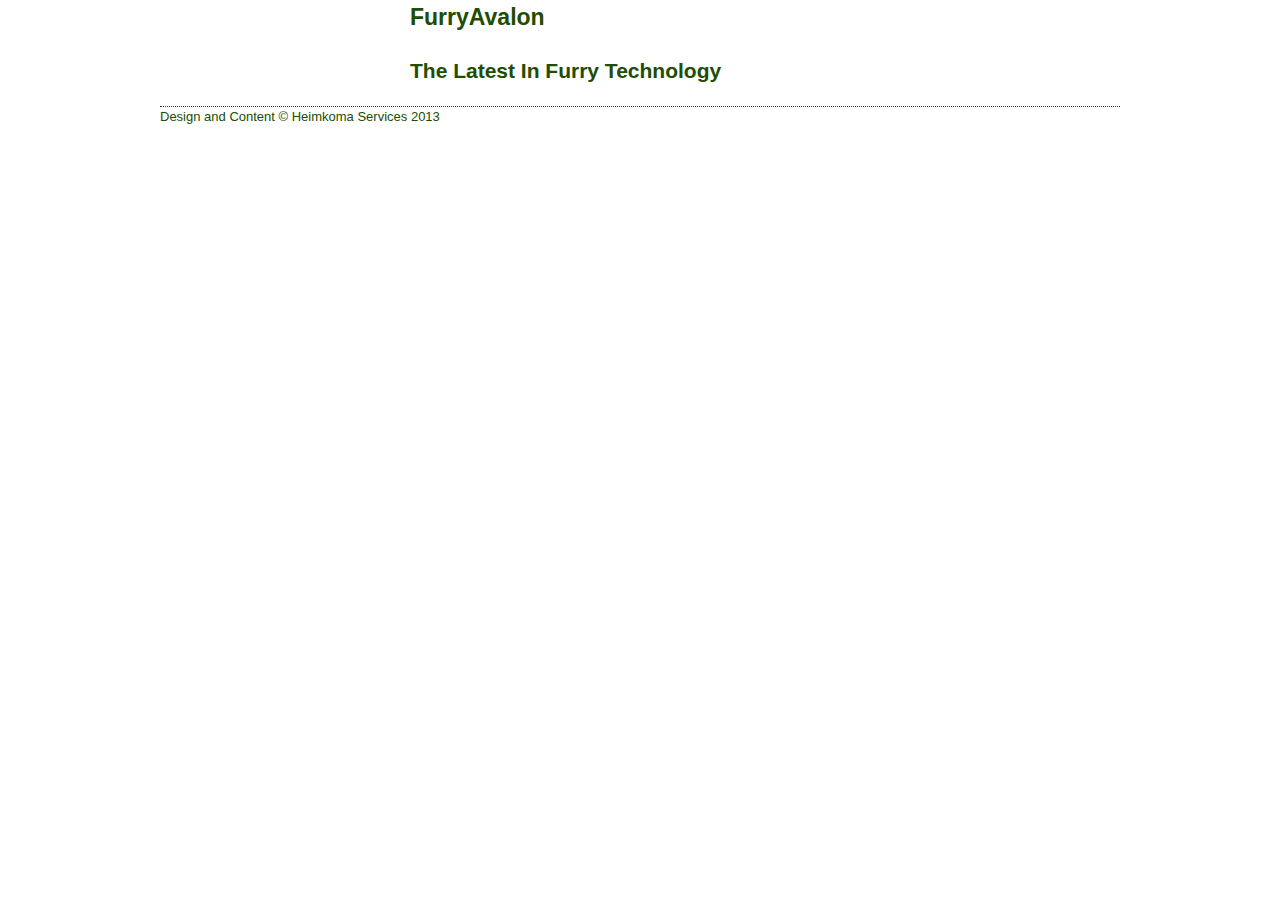
==== index.html @ 82d92208 "Initial Design branch commit. * Added index.html with some initial CSS, layout, and 'content'. * Cre" ====
<!DOCTYPE HTML>
<html>
	<head>
		<link rel="stylesheet" type="text/css" href="./css/reset.css" />
		<link rel="stylesheet" type="text/css" href="./css/text.css" />
		<link rel="stylesheet" type="text/css" href="./css/960.css" />
		
		<link rel="stylesheet" type="text/css" href="./css/custom.css" />
		<title>FurryAvalon index template page</title>
	</head>
	<body>
		<header class="container_16">
			<div class="grid_4">
				<img class="logo_placeholder" src="./img/transparent.png" alt="furryavalon logo placehold" />
			</div>
			<div class="grid_12">
				<h2>FurryAvalon</h2>
				<h3>The Latest In Furry Technology</h3>
			</div>
		</header>
		<div id="Content" class="container_16">
			
		</div>
		<footer class="container_16">
			<p>Design and Content &copy; Heimkoma Services 2013</p>
		</footer>
	</body>
</html>
---- css/text.css ----
/*
  960 Grid System ~ Text CSS.
  Learn more ~ http://960.gs/

  Licensed under GPL and MIT.
*/

/* `Basic HTML
----------------------------------------------------------------------------------------------------*/

body {
  font: 13px/1.5 'Helvetica Neue', Arial, 'Liberation Sans', FreeSans, sans-serif;
}

pre,
code {
  font-family: 'DejaVu Sans Mono', Menlo, Consolas, monospace;
}

hr {
  border: 0 #ccc solid;
  border-top-width: 1px;
  clear: both;
  height: 0;
}

/* `Headings
----------------------------------------------------------------------------------------------------*/

h1 {
  font-size: 25px;
}

h2 {
  font-size: 23px;
}

h3 {
  font-size: 21px;
}

h4 {
  font-size: 19px;
}

h5 {
  font-size: 17px;
}

h6 {
  font-size: 15px;
}

/* `Spacing
----------------------------------------------------------------------------------------------------*/

ol {
  list-style: decimal;
}

ul {
  list-style: disc;
}

li {
  margin-left: 30px;
}

p,
dl,
hr,
h1,
h2,
h3,
h4,
h5,
h6,
ol,
ul,
pre,
table,
address,
fieldset,
figure {
  margin-bottom: 20px;
}
---- css/960.css ----
/*
  960 Grid System ~ Core CSS.
  Learn more ~ http://960.gs/

  Licensed under GPL and MIT.
*/

/*
  Forces backgrounds to span full width,
  even if there is horizontal scrolling.
  Increase this if your layout is wider.

  Note: IE6 works fine without this fix.
*/

body {
  min-width: 960px;
}

/* `Container
----------------------------------------------------------------------------------------------------*/

.container_12,
.container_16 {
  margin-left: auto;
  margin-right: auto;
  width: 960px;
}

/* `Grid >> Global
----------------------------------------------------------------------------------------------------*/

.grid_1,
.grid_2,
.grid_3,
.grid_4,
.grid_5,
.grid_6,
.grid_7,
.grid_8,
.grid_9,
.grid_10,
.grid_11,
.grid_12,
.grid_13,
.grid_14,
.grid_15,
.grid_16 {
  display: inline;
  float: left;
  margin-left: 10px;
  margin-right: 10px;
}

.push_1, .pull_1,
.push_2, .pull_2,
.push_3, .pull_3,
.push_4, .pull_4,
.push_5, .pull_5,
.push_6, .pull_6,
.push_7, .pull_7,
.push_8, .pull_8,
.push_9, .pull_9,
.push_10, .pull_10,
.push_11, .pull_11,
.push_12, .pull_12,
.push_13, .pull_13,
.push_14, .pull_14,
.push_15, .pull_15 {
  position: relative;
}

.container_12 .grid_3,
.container_16 .grid_4 {
  width: 220px;
}

.container_12 .grid_6,
.container_16 .grid_8 {
  width: 460px;
}

.container_12 .grid_9,
.container_16 .grid_12 {
  width: 700px;
}

.container_12 .grid_12,
.container_16 .grid_16 {
  width: 940px;
}

/* `Grid >> Children (Alpha ~ First, Omega ~ Last)
----------------------------------------------------------------------------------------------------*/

.alpha {
  margin-left: 0;
}

.omega {
  margin-right: 0;
}

/* `Grid >> 12 Columns
----------------------------------------------------------------------------------------------------*/

.container_12 .grid_1 {
  width: 60px;
}

.container_12 .grid_2 {
  width: 140px;
}

.container_12 .grid_4 {
  width: 300px;
}

.container_12 .grid_5 {
  width: 380px;
}

.container_12 .grid_7 {
  width: 540px;
}

.container_12 .grid_8 {
  width: 620px;
}

.container_12 .grid_10 {
  width: 780px;
}

.container_12 .grid_11 {
  width: 860px;
}

/* `Grid >> 16 Columns
----------------------------------------------------------------------------------------------------*/

.container_16 .grid_1 {
  width: 40px;
}

.container_16 .grid_2 {
  width: 100px;
}

.container_16 .grid_3 {
  width: 160px;
}

.container_16 .grid_5 {
  width: 280px;
}

.container_16 .grid_6 {
  width: 340px;
}

.container_16 .grid_7 {
  width: 400px;
}

.container_16 .grid_9 {
  width: 520px;
}

.container_16 .grid_10 {
  width: 580px;
}

.container_16 .grid_11 {
  width: 640px;
}

.container_16 .grid_13 {
  width: 760px;
}

.container_16 .grid_14 {
  width: 820px;
}

.container_16 .grid_15 {
  width: 880px;
}

/* `Prefix Extra Space >> Global
----------------------------------------------------------------------------------------------------*/

.container_12 .prefix_3,
.container_16 .prefix_4 {
  padding-left: 240px;
}

.container_12 .prefix_6,
.container_16 .prefix_8 {
  padding-left: 480px;
}

.container_12 .prefix_9,
.container_16 .prefix_12 {
  padding-left: 720px;
}

/* `Prefix Extra Space >> 12 Columns
----------------------------------------------------------------------------------------------------*/

.container_12 .prefix_1 {
  padding-left: 80px;
}

.container_12 .prefix_2 {
  padding-left: 160px;
}

.container_12 .prefix_4 {
  padding-left: 320px;
}

.container_12 .prefix_5 {
  padding-left: 400px;
}

.container_12 .prefix_7 {
  padding-left: 560px;
}

.container_12 .prefix_8 {
  padding-left: 640px;
}

.container_12 .prefix_10 {
  padding-left: 800px;
}

.container_12 .prefix_11 {
  padding-left: 880px;
}

/* `Prefix Extra Space >> 16 Columns
----------------------------------------------------------------------------------------------------*/

.container_16 .prefix_1 {
  padding-left: 60px;
}

.container_16 .prefix_2 {
  padding-left: 120px;
}

.container_16 .prefix_3 {
  padding-left: 180px;
}

.container_16 .prefix_5 {
  padding-left: 300px;
}

.container_16 .prefix_6 {
  padding-left: 360px;
}

.container_16 .prefix_7 {
  padding-left: 420px;
}

.container_16 .prefix_9 {
  padding-left: 540px;
}

.container_16 .prefix_10 {
  padding-left: 600px;
}

.container_16 .prefix_11 {
  padding-left: 660px;
}

.container_16 .prefix_13 {
  padding-left: 780px;
}

.container_16 .prefix_14 {
  padding-left: 840px;
}

.container_16 .prefix_15 {
  padding-left: 900px;
}

/* `Suffix Extra Space >> Global
----------------------------------------------------------------------------------------------------*/

.container_12 .suffix_3,
.container_16 .suffix_4 {
  padding-right: 240px;
}

.container_12 .suffix_6,
.container_16 .suffix_8 {
  padding-right: 480px;
}

.container_12 .suffix_9,
.container_16 .suffix_12 {
  padding-right: 720px;
}

/* `Suffix Extra Space >> 12 Columns
----------------------------------------------------------------------------------------------------*/

.container_12 .suffix_1 {
  padding-right: 80px;
}

.container_12 .suffix_2 {
  padding-right: 160px;
}

.container_12 .suffix_4 {
  padding-right: 320px;
}

.container_12 .suffix_5 {
  padding-right: 400px;
}

.container_12 .suffix_7 {
  padding-right: 560px;
}

.container_12 .suffix_8 {
  padding-right: 640px;
}

.container_12 .suffix_10 {
  padding-right: 800px;
}

.container_12 .suffix_11 {
  padding-right: 880px;
}

/* `Suffix Extra Space >> 16 Columns
----------------------------------------------------------------------------------------------------*/

.container_16 .suffix_1 {
  padding-right: 60px;
}

.container_16 .suffix_2 {
  padding-right: 120px;
}

.container_16 .suffix_3 {
  padding-right: 180px;
}

.container_16 .suffix_5 {
  padding-right: 300px;
}

.container_16 .suffix_6 {
  padding-right: 360px;
}

.container_16 .suffix_7 {
  padding-right: 420px;
}

.container_16 .suffix_9 {
  padding-right: 540px;
}

.container_16 .suffix_10 {
  padding-right: 600px;
}

.container_16 .suffix_11 {
  padding-right: 660px;
}

.container_16 .suffix_13 {
  padding-right: 780px;
}

.container_16 .suffix_14 {
  padding-right: 840px;
}

.container_16 .suffix_15 {
  padding-right: 900px;
}

/* `Push Space >> Global
----------------------------------------------------------------------------------------------------*/

.container_12 .push_3,
.container_16 .push_4 {
  left: 240px;
}

.container_12 .push_6,
.container_16 .push_8 {
  left: 480px;
}

.container_12 .push_9,
.container_16 .push_12 {
  left: 720px;
}

/* `Push Space >> 12 Columns
----------------------------------------------------------------------------------------------------*/

.container_12 .push_1 {
  left: 80px;
}

.container_12 .push_2 {
  left: 160px;
}

.container_12 .push_4 {
  left: 320px;
}

.container_12 .push_5 {
  left: 400px;
}

.container_12 .push_7 {
  left: 560px;
}

.container_12 .push_8 {
  left: 640px;
}

.container_12 .push_10 {
  left: 800px;
}

.container_12 .push_11 {
  left: 880px;
}

/* `Push Space >> 16 Columns
----------------------------------------------------------------------------------------------------*/

.container_16 .push_1 {
  left: 60px;
}

.container_16 .push_2 {
  left: 120px;
}

.container_16 .push_3 {
  left: 180px;
}

.container_16 .push_5 {
  left: 300px;
}

.container_16 .push_6 {
  left: 360px;
}

.container_16 .push_7 {
  left: 420px;
}

.container_16 .push_9 {
  left: 540px;
}

.container_16 .push_10 {
  left: 600px;
}

.container_16 .push_11 {
  left: 660px;
}

.container_16 .push_13 {
  left: 780px;
}

.container_16 .push_14 {
  left: 840px;
}

.container_16 .push_15 {
  left: 900px;
}

/* `Pull Space >> Global
----------------------------------------------------------------------------------------------------*/

.container_12 .pull_3,
.container_16 .pull_4 {
  left: -240px;
}

.container_12 .pull_6,
.container_16 .pull_8 {
  left: -480px;
}

.container_12 .pull_9,
.container_16 .pull_12 {
  left: -720px;
}

/* `Pull Space >> 12 Columns
----------------------------------------------------------------------------------------------------*/

.container_12 .pull_1 {
  left: -80px;
}

.container_12 .pull_2 {
  left: -160px;
}

.container_12 .pull_4 {
  left: -320px;
}

.container_12 .pull_5 {
  left: -400px;
}

.container_12 .pull_7 {
  left: -560px;
}

.container_12 .pull_8 {
  left: -640px;
}

.container_12 .pull_10 {
  left: -800px;
}

.container_12 .pull_11 {
  left: -880px;
}

/* `Pull Space >> 16 Columns
----------------------------------------------------------------------------------------------------*/

.container_16 .pull_1 {
  left: -60px;
}

.container_16 .pull_2 {
  left: -120px;
}

.container_16 .pull_3 {
  left: -180px;
}

.container_16 .pull_5 {
  left: -300px;
}

.container_16 .pull_6 {
  left: -360px;
}

.container_16 .pull_7 {
  left: -420px;
}

.container_16 .pull_9 {
  left: -540px;
}

.container_16 .pull_10 {
  left: -600px;
}

.container_16 .pull_11 {
  left: -660px;
}

.container_16 .pull_13 {
  left: -780px;
}

.container_16 .pull_14 {
  left: -840px;
}

.container_16 .pull_15 {
  left: -900px;
}

/* `Clear Floated Elements
----------------------------------------------------------------------------------------------------*/

/* http://sonspring.com/journal/clearing-floats */

.clear {
  clear: both;
  display: block;
  overflow: hidden;
  visibility: hidden;
  width: 0;
  height: 0;
}

/* http://www.yuiblog.com/blog/2010/09/27/clearfix-reloaded-overflowhidden-demystified */

.clearfix:before,
.clearfix:after,
.container_12:before,
.container_12:after,
.container_16:before,
.container_16:after {
  content: '.';
  display: block;
  overflow: hidden;
  visibility: hidden;
  font-size: 0;
  line-height: 0;
  width: 0;
  height: 0;
}

.clearfix:after,
.container_12:after,
.container_16:after {
  clear: both;
}

/*
  The following zoom:1 rule is specifically for IE6 + IE7.
  Move to separate stylesheet if invalid CSS is a problem.
*/

.clearfix,
.container_12,
.container_16 {
  zoom: 1;
}
---- css/custom.css ----
/**
 * 	Custom.css
 * 
 * @author: Dragonfox Studios
 * 
 * @desc: Custom.css seperates non-application-specific CSS
 * 		  from the 960 Grid System CSS and from other, more
 * 		  specific CSS needs.
 */

/**
 * Font And Text
 */

body {
	color: #204D02;
}

a {
	color: #227700;
}

.text-align-center {
	text-align: center;
}

.text-align-right {
	text-align: right;
}

small {
	font-size: .5em;
}

ul, ul li, ol, ol li {
	list-style-type: none;
}

li {
	text-indent: 1em;
}

/* Might not validate, not giving shits.
 * Output is supported in every current browser
 * except IE.
 */
output, code {
	font: "Lucida Console";
}

/**
 * Layout
 */

header, nav, footer {
	clear: both;
}

header, nav {
	border-bottom: 1px #204D02 dotted;
}

.logo_placeholder {
	width: 100px;
	height: 100px;
	padding: 0 .5em;
}
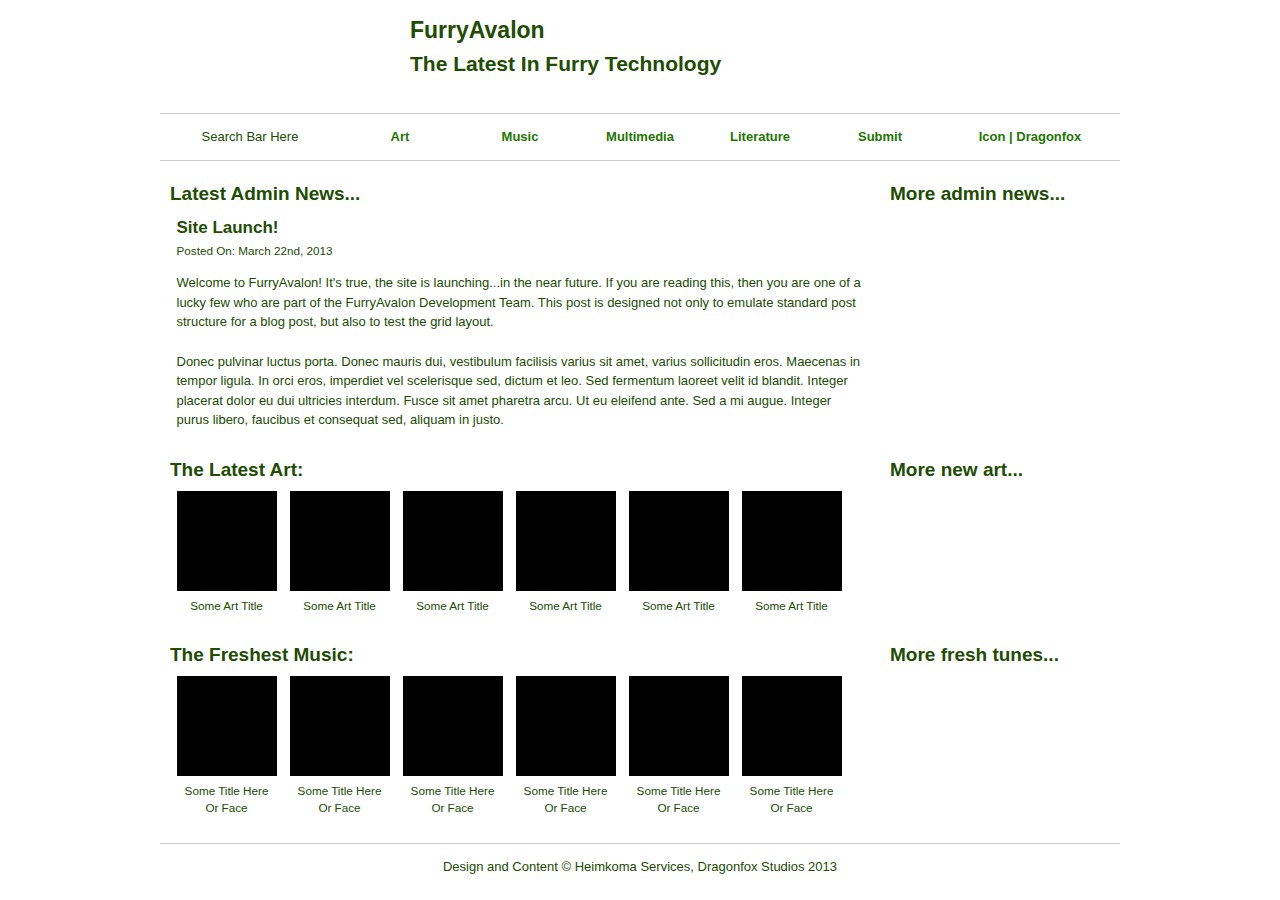
==== commit 96a96161: "Added a fuckton to the Design branch. * Index template is updated to reflect index structure for des" ====
--- a/index.html
+++ b/index.html
@@ -17,12 +17,133 @@
 				<h2>FurryAvalon</h2>
 				<h3>The Latest In Furry Technology</h3>
 			</div>
+			<hr />
 		</header>
+		<nav>
+			<div class="container_16">
+				<div class="grid_3 search">
+					Search Bar Here
+				</div>
+				<div class="grid_2">
+					<a href="">Art</a>
+				</div>
+				<div class="grid_2">
+					<a href="">Music</a>
+				</div>
+				<div class="grid_2">
+					<a href="">Multimedia</a>
+				</div>
+				<div class="grid_2">
+					<a href="">Literature</a>
+				</div>
+				<div class="grid_2 dropdown">
+					<a href="">Submit</a>
+					<ul>
+						<li>Art</li>
+						<li>Music/FX</li>
+						<li>Multimedia</li>
+						<li>Literature</li>
+					</ul>
+				</div>
+				<div class="grid_3 dropdown">
+					<a href="">Icon | Dragonfox</a>
+					<ul>
+						<li>Profile</li>
+						<li>Journal</li>
+						<li>Notices</li>
+						<li>Settings</li>
+						<li>Logout</li>
+					</ul>
+				</div>
+			</div>
+		</nav>
 		<div id="Content" class="container_16">
-			
+		<hr /><br />
+		<div class="grid_12 mainbar">
+			<div class="admin-news-latest">
+				<h4>Latest Admin News...</h4>
+				<article class="admin-news-article">
+					<h5>Site Launch!</h5>
+					<small>Posted On: March 22nd, 2013</small>
+					<p>Welcome to FurryAvalon!  It's true, the site is launching...in the near future.  If you are reading this, then you are one of a lucky few
+						who are part of the FurryAvalon Development Team.  This post is designed not only to emulate standard post structure for a blog post, but
+						also to test the grid layout.</p>
+					<p>Donec pulvinar luctus porta. Donec mauris dui, vestibulum facilisis varius sit amet, varius sollicitudin eros. Maecenas in tempor ligula. In orci eros, imperdiet vel scelerisque sed, dictum et leo. Sed fermentum laoreet velit id blandit. Integer placerat dolor eu dui ultricies interdum. Fusce sit amet pharetra arcu. Ut eu eleifend ante. Sed a mi augue. Integer purus libero, faucibus et consequat sed, aliquam in justo.</p>
+				</article>
+			</div>
+		</div>
+		<div class="grid_4 sidebar">
+			<div class="more-admin-news">
+				<h4>More admin news...</h4>
+			</div>
+		</div>
+		<div class="grid_12 mainbar">
+			<div class="art-show-latest">
+				<h4>The Latest Art:</h4>
+				<figure class="art-show-figure">
+					<img class="art-show-single" src="./img/black.png" alt="Art Placeholder" />
+					<figcaption>Some Art Title</figcaption>
+				</figure>
+				<figure class="art-show-figure">
+					<img class="art-show-single" src="./img/black.png" alt="Art Placeholder" />
+					<figcaption>Some Art Title</figcaption>
+				</figure>
+				<figure class="art-show-figure">
+					<img class="art-show-single" src="./img/black.png" alt="Art Placeholder" />
+					<figcaption>Some Art Title</figcaption>
+				</figure>
+				<figure class="art-show-figure">
+					<img class="art-show-single" src="./img/black.png" alt="Art Placeholder" />
+					<figcaption>Some Art Title</figcaption>
+				</figure>
+				<figure class="art-show-figure">
+					<img class="art-show-single" src="./img/black.png" alt="Art Placeholder" />
+					<figcaption>Some Art Title</figcaption>
+				</figure>
+				<figure class="art-show-figure">
+					<img class="art-show-single" src="./img/black.png" alt="Art Placeholder" />
+					<figcaption>Some Art Title</figcaption>
+				</figure>
+			</div>
+		</div>
+		<div class="grid_4 sidebar">
+			<h4>More new art...</h4>
+		</div>
+		<div class="grid_12 mainbar">
+			<div class="music-show-latest">
+				<h4>The Freshest Music:</h4>
+				<figure class="music-show-figure">
+					<img class="music-show-single" src="./img/black.png" alt="Placeholder Graphic" />
+					<figcaption>Some Title Here Or Face</figcaption>
+				</figure>
+				<figure class="music-show-figure">
+					<img class="music-show-single" src="./img/black.png" alt="Placeholder Graphic" />
+					<figcaption>Some Title Here Or Face</figcaption>
+				</figure>
+				<figure class="music-show-figure">
+					<img class="music-show-single" src="./img/black.png" alt="Placeholder Graphic" />
+					<figcaption>Some Title Here Or Face</figcaption>
+				</figure>
+				<figure class="music-show-figure">
+					<img class="music-show-single" src="./img/black.png" alt="Placeholder Graphic" />
+					<figcaption>Some Title Here Or Face</figcaption>
+				</figure>
+				<figure class="music-show-figure">
+					<img class="music-show-single" src="./img/black.png" alt="Placeholder Graphic" />
+					<figcaption>Some Title Here Or Face</figcaption>
+				</figure>
+				<figure class="music-show-figure">
+					<img class="music-show-single" src="./img/black.png" alt="Placeholder Graphic" />
+					<figcaption>Some Title Here Or Face</figcaption>
+				</figure>
+			</div>
+		</div>
+		<div class="grid_4 sidebar">
+			<h4>More fresh tunes...</h4>
 		</div>
 		<footer class="container_16">
-			<p>Design and Content &copy; Heimkoma Services 2013</p>
+			<hr />
+			<p class="text-align-center">Design and Content &copy; Heimkoma Services, Dragonfox Studios 2013</p>
 		</footer>
 	</body>
 </html>--- a/css/custom.css
+++ b/css/custom.css
@@ -16,8 +16,18 @@
 	color: #204D02;
 }
 
+header {
+	padding: 1em 0 0;
+}
+/* Link. Link?  LINK!! */
 a {
 	color: #227700;
+	font-weight: bold;
+	text-decoration: none;
+}
+
+a:hover {
+	text-decoration: none;
 }
 
 .text-align-center {
@@ -29,7 +39,7 @@
 }
 
 small {
-	font-size: .5em;
+	font-size: .9em;
 }
 
 ul, ul li, ol, ol li {
@@ -56,12 +66,119 @@
 	clear: both;
 }
 
-header, nav {
-	border-bottom: 1px #204D02 dotted;
+hr {
+	padding: 0;
+	margin: 0;
 }
-
 .logo_placeholder {
 	width: 100px;
 	height: 100px;
 	padding: 0 .5em;
 }
+
+/***
+ *Navbar dropdown lists. 
+ */
+
+/* Old CSS
+
+nav > div {
+	position: relative;
+}
+nav a+ul {
+	display: none;
+}
+
+nav ul {
+	position: absolute;
+	z-index: 5;
+}
+
+nav ul li {
+	text-indent: 0;
+}
+nav a:hover+ul, nav ul:hover {
+	display: block;
+}
+
+*/
+
+/* New CSS */
+nav {
+	padding: 1em 0;
+}
+nav div .grid_2, nav div .grid_3 {
+	text-align: center;
+}
+
+nav div .grid_2 ul {
+	width: 7.9em;
+}
+
+nav div .grid_3 ul {
+	width: 13em;
+}
+
+nav > div {
+	position: relative;
+}
+
+nav div.dropdown ul {
+	display: none;
+	background: rgba(255, 255, 255, .75);
+}
+
+nav div.dropdown:hover ul {
+	display: block;
+	position: absolute;
+	z-index: 5;
+}
+
+nav div.dropdown ul li {
+	padding: .5em;
+	text-indent: 0;
+	margin-left: 0;
+}
+
+/**
+ * 	Header Group Reset
+ */
+
+h1, h2, h3, h4, h5, h6 {
+	margin: 0;
+	padding: 0;
+}
+
+/**
+ * 	Other Text CSS
+ */
+
+p {
+	margin-top: 1em;
+}
+
+/**
+ * 	Front-page Latest Art CSS
+ */
+
+article {
+	padding: .5em;
+}
+.art-show-figure, .music-show-figure {
+	width: 100px;
+	position: relative;
+	float: left;
+	
+	padding: 6.5px;
+}
+
+.art-show-single, .music-show-single {
+	width: 100px;
+	height: 100px;
+}
+
+.art-show-figure figcaption, .music-show-figure figcaption {
+	text-align: center;
+	font-size: .9em;
+	padding-top: .5em;
+}
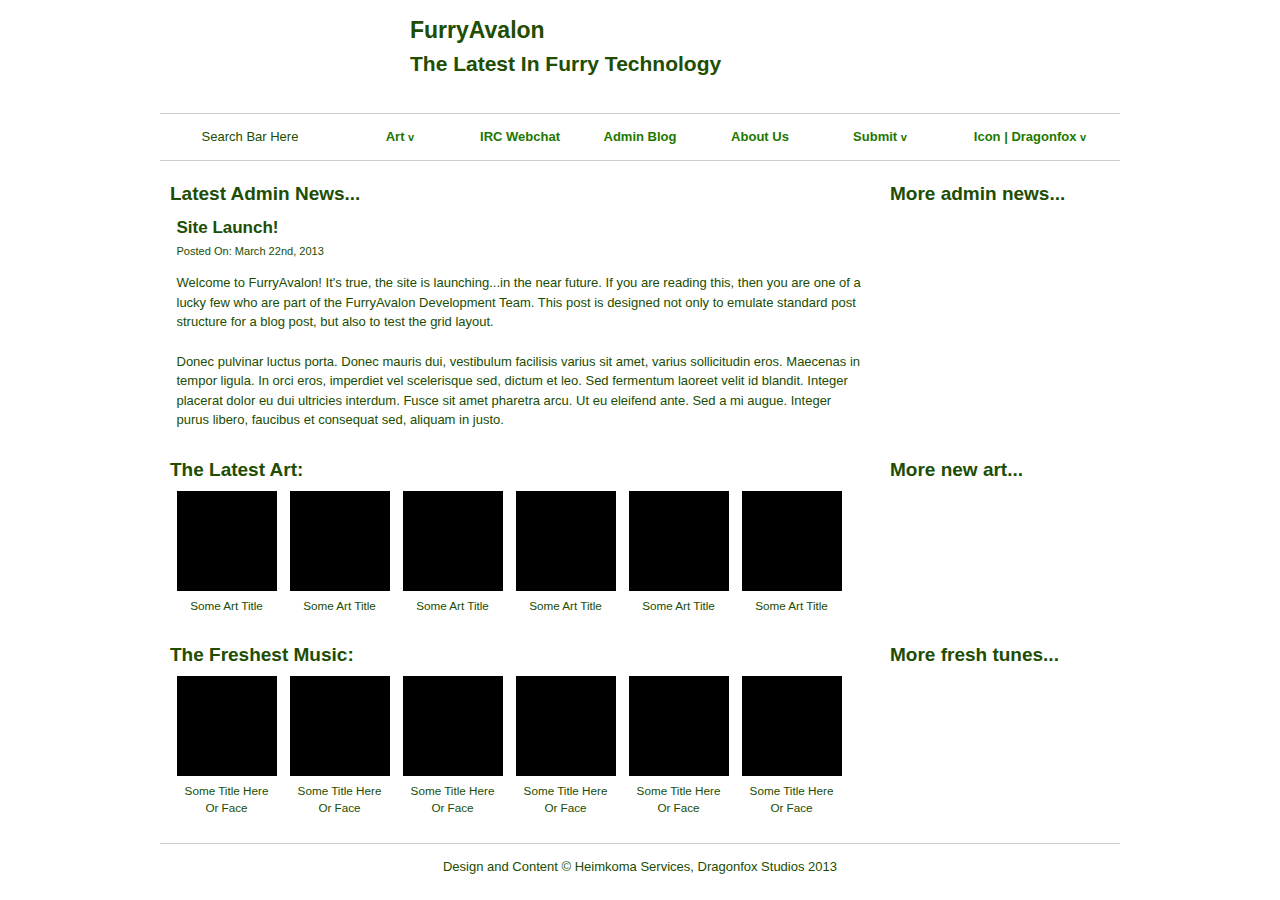
==== commit 165efc43: "* Updated nav on all template pages * Updated...something else somewhere I'm sure" ====
--- a/index.html
+++ b/index.html
@@ -24,29 +24,35 @@
 				<div class="grid_3 search">
 					Search Bar Here
 				</div>
-				<div class="grid_2">
-					<a href="">Art</a>
+				<div class="grid_2 dropdown">
+					<a href="">Art <small>v</small></a>
+					<ul>
+						<li>Artwork</li>
+						<li>Music &amp; FX</li>
+						<li>Multimedia</li>
+						<li>Literature</li>
+					</ul>
 				</div>
 				<div class="grid_2">
-					<a href="">Music</a>
+					<a href="">IRC Webchat</a>
 				</div>
 				<div class="grid_2">
-					<a href="">Multimedia</a>
+					<a href="">Admin Blog</a>
 				</div>
 				<div class="grid_2">
-					<a href="">Literature</a>
+					<a href="">About Us</a>
 				</div>
 				<div class="grid_2 dropdown">
-					<a href="">Submit</a>
+					<a href="">Submit <small>v</small></a>
 					<ul>
 						<li>Art</li>
-						<li>Music/FX</li>
+						<li>Music &amp; FX</li>
 						<li>Multimedia</li>
 						<li>Literature</li>
 					</ul>
 				</div>
 				<div class="grid_3 dropdown">
-					<a href="">Icon | Dragonfox</a>
+					<a href="">Icon | Dragonfox <small>v</small></a>
 					<ul>
 						<li>Profile</li>
 						<li>Journal</li>
--- a/css/custom.css
+++ b/css/custom.css
@@ -27,7 +27,7 @@
 }
 
 a:hover {
-	text-decoration: none;
+	text-decoration: underline;
 }
 
 .text-align-center {
@@ -39,7 +39,7 @@
 }
 
 small {
-	font-size: .9em;
+	font-size: .85em;
 }
 
 ul, ul li, ol, ol li {
@@ -105,10 +105,11 @@
 
 /* New CSS */
 nav {
-	padding: 1em 0;
+	
 }
 nav div .grid_2, nav div .grid_3 {
 	text-align: center;
+	padding: 1em 0;
 }
 
 nav div .grid_2 ul {
@@ -126,6 +127,8 @@
 nav div.dropdown ul {
 	display: none;
 	background: rgba(255, 255, 255, .75);
+	border: 1px #204D02 solid;
+	margin-top: 1em;
 }
 
 nav div.dropdown:hover ul {
@@ -182,3 +185,51 @@
 	font-size: .9em;
 	padding-top: .5em;
 }
+
+
+/**
+ * 	Single.html CSS
+ */
+
+.submission-single-sep {
+	border: none;
+	border-top: 1px #000 dotted;
+	padding-bottom: 1em;
+}
+
+.submission-single-article {
+	padding-top: 2em;
+}
+
+.submission-comment {
+	
+}
+
+.submission-comment-reply {
+	padding-left: 2em;
+}
+
+/**
+ * 	Profile.html CSS
+ */
+
+.profile-placeholder-latest {
+	width: 300px;
+	height: 300px;
+	margin: 13px 13px;
+}
+
+/**
+ * 	QWEBIRC
+ */
+
+.qwebirc {
+	padding-left: 0;
+	padding-right: 0;
+	margin-left: 0;
+	margin-right: 0;
+}
+
+.qwebirc-qui .outertabbar {
+	background: #FFF !important;
+}
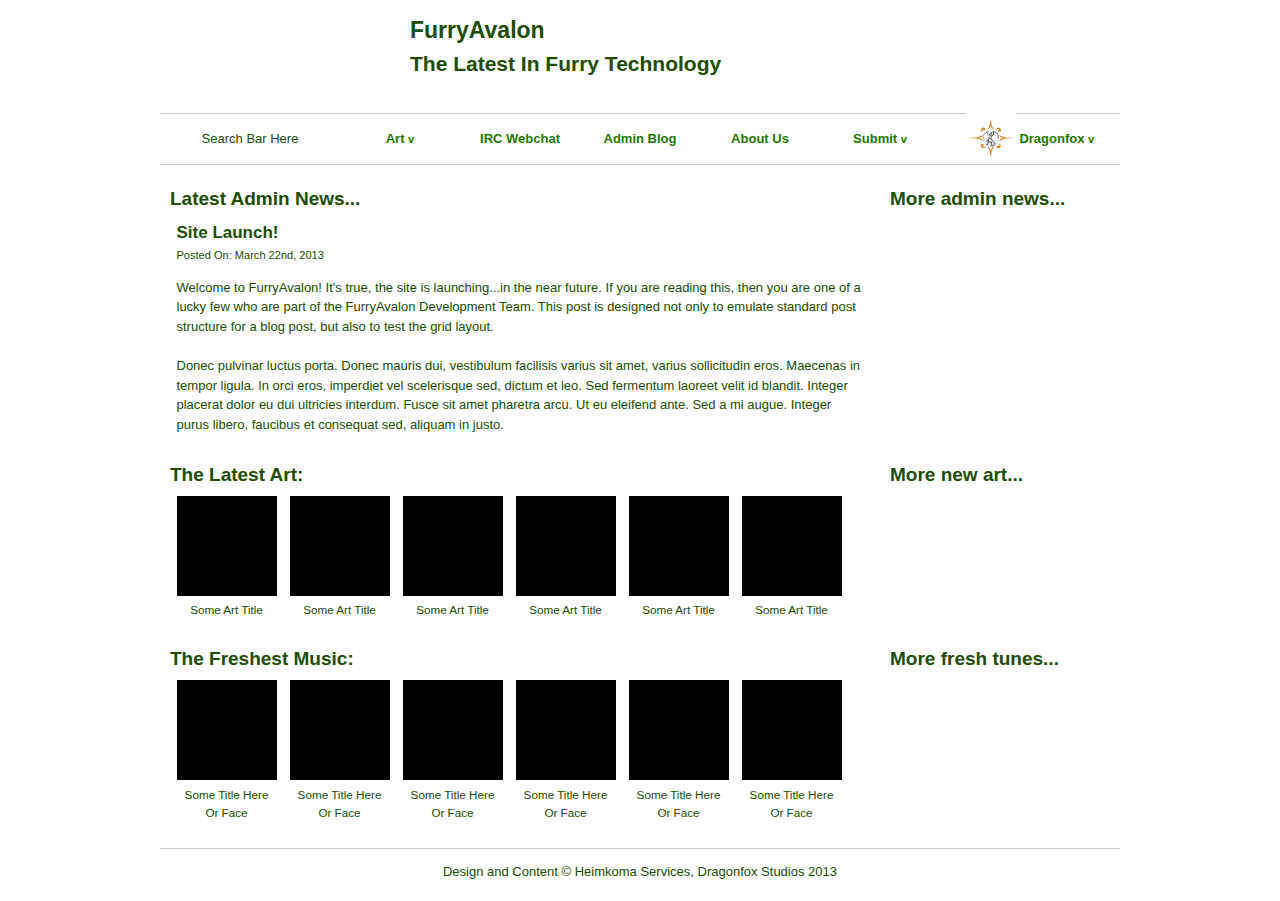
==== commit 6bb7298d: "* Updated nav element * irc.html updated to current working copy" ====
--- a/index.html
+++ b/index.html
@@ -52,7 +52,7 @@
 					</ul>
 				</div>
 				<div class="grid_3 dropdown">
-					<a href="">Icon | Dragonfox <small>v</small></a>
+					<a href=""><img class="user-icon-navbar" src="./img/dragonfox.png" /> Dragonfox <small>v</small></a>
 					<ul>
 						<li>Profile</li>
 						<li>Journal</li>
--- a/css/custom.css
+++ b/css/custom.css
@@ -77,39 +77,19 @@
 }
 
 /***
- *Navbar dropdown lists. 
- */
-
-/* Old CSS
-
-nav > div {
-	position: relative;
-}
-nav a+ul {
-	display: none;
-}
-
-nav ul {
-	position: absolute;
-	z-index: 5;
-}
-
-nav ul li {
-	text-indent: 0;
-}
-nav a:hover+ul, nav ul:hover {
-	display: block;
-}
-
-*/
-
-/* New CSS */
-nav {
-	
+ *Navbar.
+ */
+
+nav .grid_2, nav .grid_3 {
+	height: 50px;
+	line-height: 50px;
+}
+
+nav .dropdown ul {
+	line-height: 1.5;
 }
 nav div .grid_2, nav div .grid_3 {
 	text-align: center;
-	padding: 1em 0;
 }
 
 nav div .grid_2 ul {
@@ -128,7 +108,7 @@
 	display: none;
 	background: rgba(255, 255, 255, .75);
 	border: 1px #204D02 solid;
-	margin-top: 1em;
+	margin-top: -1px;
 }
 
 nav div.dropdown:hover ul {
@@ -141,6 +121,12 @@
 	padding: .5em;
 	text-indent: 0;
 	margin-left: 0;
+}
+
+.user-icon-navbar {
+	width: 50px;
+	height: 50px;
+	margin-top: -4px;
 }
 
 /**
@@ -233,3 +219,7 @@
 .qwebirc-qui .outertabbar {
 	background: #FFF !important;
 }
+
+/**
+ * 	Other stuffs
+ */
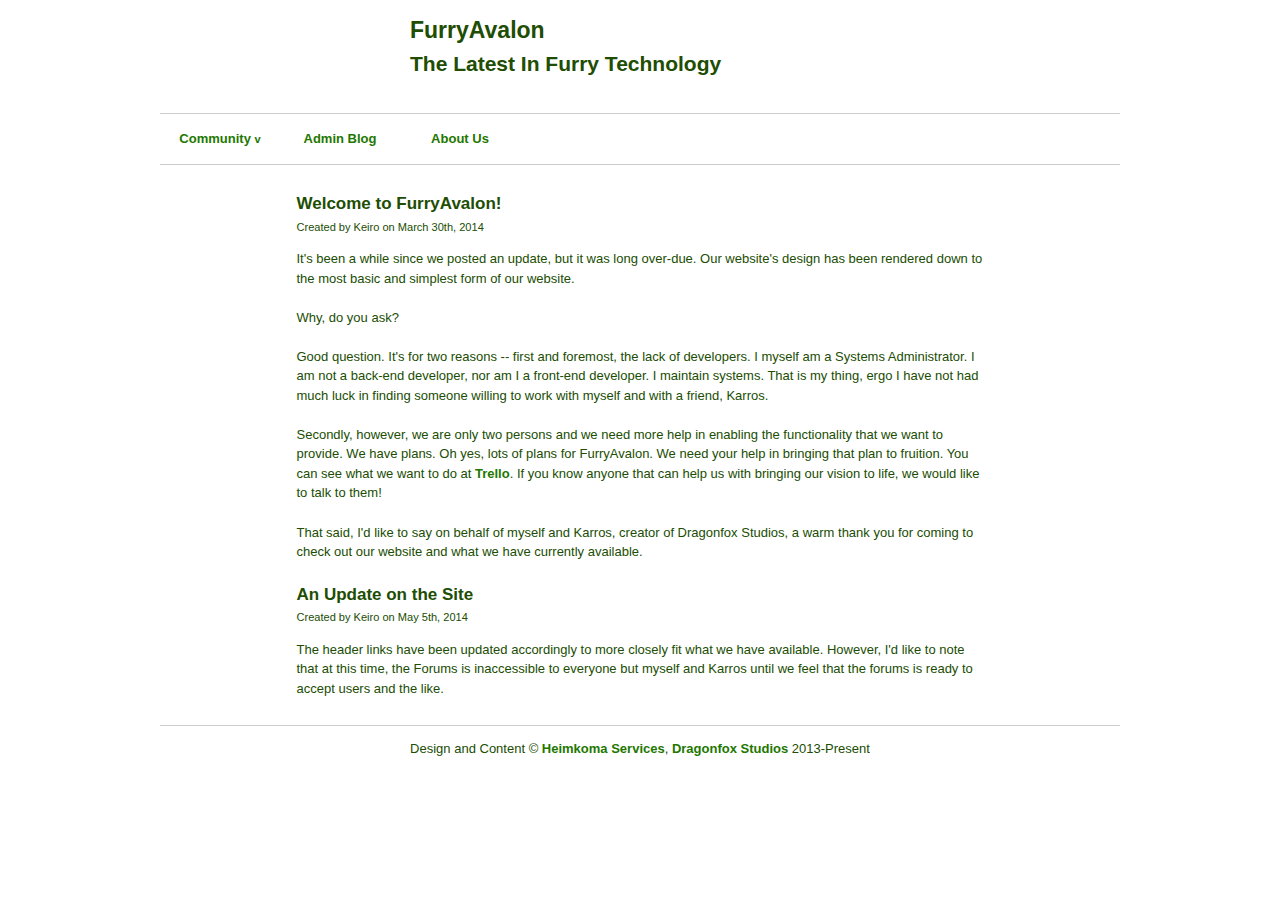
==== commit 944d844e: "Update index.html" ====
--- a/index.html
+++ b/index.html
@@ -1,3 +1,4 @@
+
 <!DOCTYPE HTML>
 <html>
 	<head>
@@ -6,12 +7,12 @@
 		<link rel="stylesheet" type="text/css" href="./css/960.css" />
 		
 		<link rel="stylesheet" type="text/css" href="./css/custom.css" />
-		<title>FurryAvalon index template page</title>
+		<title>FurryAvalon | Home</title>
 	</head>
 	<body>
 		<header class="container_16">
 			<div class="grid_4">
-				<img class="logo_placeholder" src="./img/transparent.png" alt="furryavalon logo placehold" />
+				<a href="http://furryavalon.net"><img class="logo_placeholder" src="./img/transparent.png" alt="furryavalon logo placehold" /></a>
 			</div>
 			<div class="grid_12">
 				<h2>FurryAvalon</h2>
@@ -21,135 +22,40 @@
 		</header>
 		<nav>
 			<div class="container_16">
-				<div class="grid_3 search">
-					Search Bar Here
-				</div>
-				<div class="grid_2 dropdown">
-					<a href="">Art <small>v</small></a>
-					<ul>
-						<li>Artwork</li>
-						<li>Music &amp; FX</li>
-						<li>Multimedia</li>
-						<li>Literature</li>
-					</ul>
+                                <div class="grid_2 dropdown">
+                                        <a href="">Community <small>v</small></a>
+
+                                        <ul>
+                                                <li><a href="http://irc.furryavalon.net:9000" target="_blank">IRC Webchat</a></li>
+                                                <li><a href="http://furryavalon.net/forums" target="_blank">Forums</a></li>
+                                        </ul>
+                                </div>
+				<div class="grid_2">
+					<a href="http://blog.furryavalon.net">Admin Blog</a>
 				</div>
 				<div class="grid_2">
-					<a href="">IRC Webchat</a>
-				</div>
-				<div class="grid_2">
-					<a href="">Admin Blog</a>
-				</div>
-				<div class="grid_2">
-					<a href="">About Us</a>
-				</div>
-				<div class="grid_2 dropdown">
-					<a href="">Submit <small>v</small></a>
-					<ul>
-						<li>Art</li>
-						<li>Music &amp; FX</li>
-						<li>Multimedia</li>
-						<li>Literature</li>
-					</ul>
-				</div>
-				<div class="grid_3 dropdown">
-					<a href=""><img class="user-icon-navbar" src="./img/dragonfox.png" /> Dragonfox <small>v</small></a>
-					<ul>
-						<li>Profile</li>
-						<li>Journal</li>
-						<li>Notices</li>
-						<li>Settings</li>
-						<li>Logout</li>
-					</ul>
+					<a href="about.html">About Us</a>
 				</div>
 			</div>
 		</nav>
-		<div id="Content" class="container_16">
-		<hr /><br />
-		<div class="grid_12 mainbar">
-			<div class="admin-news-latest">
-				<h4>Latest Admin News...</h4>
-				<article class="admin-news-article">
-					<h5>Site Launch!</h5>
-					<small>Posted On: March 22nd, 2013</small>
-					<p>Welcome to FurryAvalon!  It's true, the site is launching...in the near future.  If you are reading this, then you are one of a lucky few
-						who are part of the FurryAvalon Development Team.  This post is designed not only to emulate standard post structure for a blog post, but
-						also to test the grid layout.</p>
-					<p>Donec pulvinar luctus porta. Donec mauris dui, vestibulum facilisis varius sit amet, varius sollicitudin eros. Maecenas in tempor ligula. In orci eros, imperdiet vel scelerisque sed, dictum et leo. Sed fermentum laoreet velit id blandit. Integer placerat dolor eu dui ultricies interdum. Fusce sit amet pharetra arcu. Ut eu eleifend ante. Sed a mi augue. Integer purus libero, faucibus et consequat sed, aliquam in justo.</p>
+		<div class="container_16">
+			<hr />
+			<div class="grid_2 empty">&nbsp;</div>
+			<div class="grid_12 mainbar">
+				<article class="submission-single-article">
+					<h5>Welcome to FurryAvalon!</h5>
+					<small>Created by Keiro on March 30th, 2014</small>
+					<p>It's been a while since we posted an update, but it was long over-due. Our website's design has been rendered down to the most basic and simplest form of our website.<br><br>Why, do you ask?<br><br>Good question. It's for two reasons -- first and foremost, the lack of developers. I myself am a Systems Administrator. I am not a back-end developer, nor am I a front-end developer. I maintain systems. That is my thing, ergo I have not had much luck in finding someone willing to work with myself and with a friend, Karros.<br><br> Secondly, however, we are only two persons and we need more help in enabling the functionality that we want to provide. We have plans. Oh yes, lots of plans for FurryAvalon. We need your help in bringing that plan to fruition. You can see what we want to do at <a href="https://trello.com/b/Af8WvtkP/furryavalon">Trello</a>. If you know anyone that can help us with bringing our vision to life, we would like to talk to them!</p>
+					<p>That said, I'd like to say on behalf of myself and Karros, creator of Dragonfox Studios, a warm thank you for coming to check out our website and what we have currently available.</p>
+					<h5>An Update on the Site</h5>
+					<small>Created by Keiro on May 5th, 2014</small>
+					<p>The header links have been updated accordingly to more closely fit what we have available. However, I'd like to note that at this time, the Forums is inaccessible to everyone but myself and Karros until we feel that the forums is ready to accept users and the like.</p>
 				</article>
 			</div>
 		</div>
-		<div class="grid_4 sidebar">
-			<div class="more-admin-news">
-				<h4>More admin news...</h4>
-			</div>
-		</div>
-		<div class="grid_12 mainbar">
-			<div class="art-show-latest">
-				<h4>The Latest Art:</h4>
-				<figure class="art-show-figure">
-					<img class="art-show-single" src="./img/black.png" alt="Art Placeholder" />
-					<figcaption>Some Art Title</figcaption>
-				</figure>
-				<figure class="art-show-figure">
-					<img class="art-show-single" src="./img/black.png" alt="Art Placeholder" />
-					<figcaption>Some Art Title</figcaption>
-				</figure>
-				<figure class="art-show-figure">
-					<img class="art-show-single" src="./img/black.png" alt="Art Placeholder" />
-					<figcaption>Some Art Title</figcaption>
-				</figure>
-				<figure class="art-show-figure">
-					<img class="art-show-single" src="./img/black.png" alt="Art Placeholder" />
-					<figcaption>Some Art Title</figcaption>
-				</figure>
-				<figure class="art-show-figure">
-					<img class="art-show-single" src="./img/black.png" alt="Art Placeholder" />
-					<figcaption>Some Art Title</figcaption>
-				</figure>
-				<figure class="art-show-figure">
-					<img class="art-show-single" src="./img/black.png" alt="Art Placeholder" />
-					<figcaption>Some Art Title</figcaption>
-				</figure>
-			</div>
-		</div>
-		<div class="grid_4 sidebar">
-			<h4>More new art...</h4>
-		</div>
-		<div class="grid_12 mainbar">
-			<div class="music-show-latest">
-				<h4>The Freshest Music:</h4>
-				<figure class="music-show-figure">
-					<img class="music-show-single" src="./img/black.png" alt="Placeholder Graphic" />
-					<figcaption>Some Title Here Or Face</figcaption>
-				</figure>
-				<figure class="music-show-figure">
-					<img class="music-show-single" src="./img/black.png" alt="Placeholder Graphic" />
-					<figcaption>Some Title Here Or Face</figcaption>
-				</figure>
-				<figure class="music-show-figure">
-					<img class="music-show-single" src="./img/black.png" alt="Placeholder Graphic" />
-					<figcaption>Some Title Here Or Face</figcaption>
-				</figure>
-				<figure class="music-show-figure">
-					<img class="music-show-single" src="./img/black.png" alt="Placeholder Graphic" />
-					<figcaption>Some Title Here Or Face</figcaption>
-				</figure>
-				<figure class="music-show-figure">
-					<img class="music-show-single" src="./img/black.png" alt="Placeholder Graphic" />
-					<figcaption>Some Title Here Or Face</figcaption>
-				</figure>
-				<figure class="music-show-figure">
-					<img class="music-show-single" src="./img/black.png" alt="Placeholder Graphic" />
-					<figcaption>Some Title Here Or Face</figcaption>
-				</figure>
-			</div>
-		</div>
-		<div class="grid_4 sidebar">
-			<h4>More fresh tunes...</h4>
-		</div>
 		<footer class="container_16">
 			<hr />
-			<p class="text-align-center">Design and Content &copy; Heimkoma Services, Dragonfox Studios 2013</p>
+			<p class="text-align-center">Design and Content &copy; <a href="https://heimkoma.com">Heimkoma Services</a>, <a href="http://dragonfox.net/wordpress/">Dragonfox Studios</a> 2013-Present</p>
 		</footer>
 	</body>
-</html>+</html>
--- a/css/custom.css
+++ b/css/custom.css
@@ -220,6 +220,16 @@
 	background: #FFF !important;
 }
 
+.kiwi-irc-iframe {
+	border: none;
+	width: 960px;
+	height: 400px;
+	margin-left: -10px;
+}
+
+.kiwi-irc-iframe * {
+	background: none !important;
+}
 /**
  * 	Other stuffs
  */
